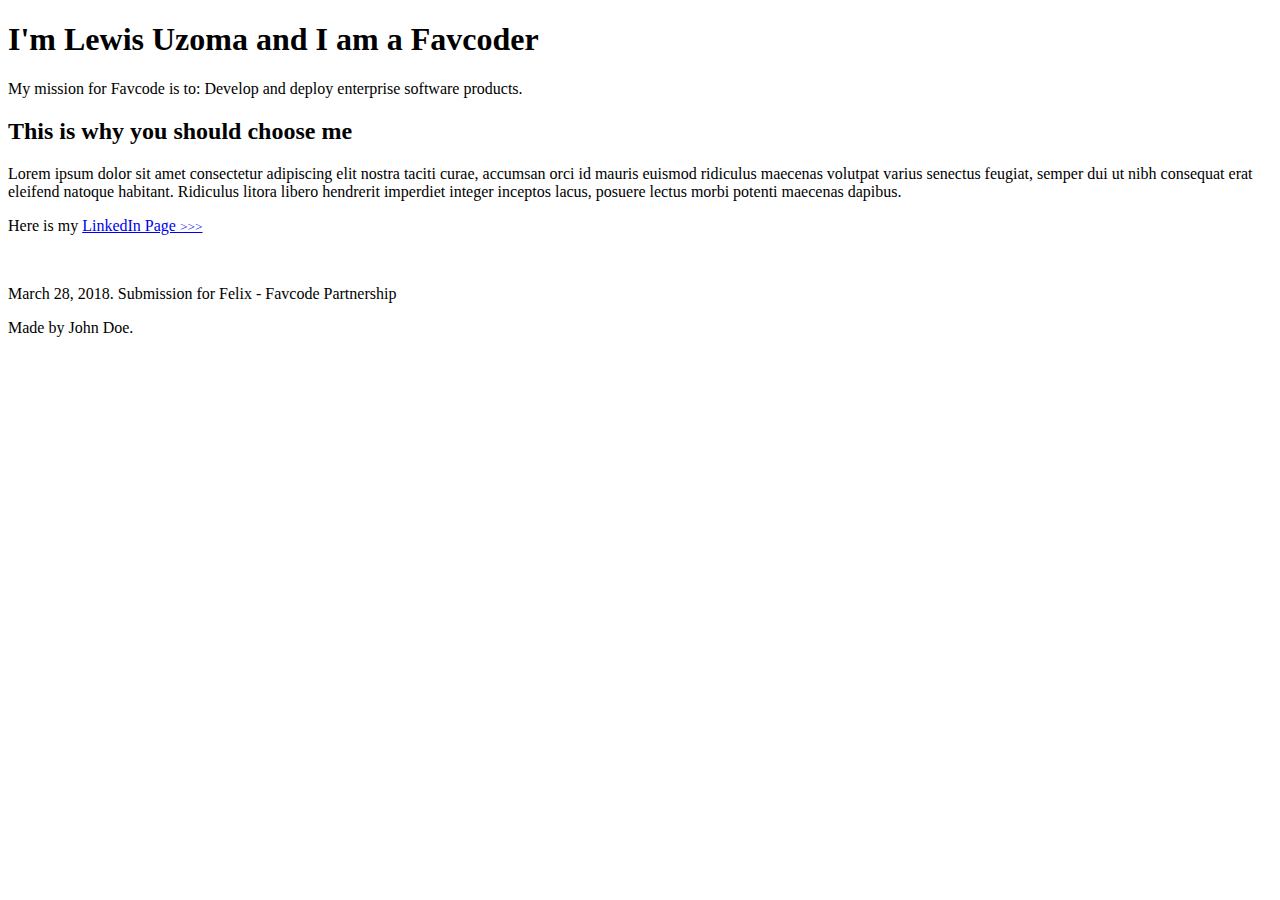
==== Felix - FavCode Test.html @ a2e5ae7e "Changed the name and adding modifications to the link" ====
<!DOCTYPE html>
<!-- saved from url=(0027)http://apply.felixihub.com/ -->
<html lang="en"><head><meta http-equiv="Content-Type" content="text/html; charset=UTF-8">

	
  <meta name="viewport" content="width=device-width, initial-scale=1, shrink-to-fit=no">
	<title>Felix - FavCode Test</title>

	<meta name="description" content="African development through partnership">


	<!-- Open Graph data -->
	<meta property="og:title" content="Submission for Felix - Favcode ">
	<meta property="og:type" content="article">
	<meta property="og:image" content="Felix%20-%20Favcoder_files/art.png">
	<meta property="og:description" content="African development through partnership">

	<link href="./Felix - FavCode Test_files/css.css" rel="stylesheet">
	<link rel="stylesheet" href="./Felix - FavCode Test_files/stylesheet.css">
	<link rel="stylesheet" href="./Felix - FavCode Test_files/style.css">
</head>
<body cz-shortcut-listen="true">
	<div class="container">
		<header>
			<!-- Create a header -->
		</header>

		<section class="main">
			<div class="get-started">
                <h1>I'm Lewis Uzoma <span class="for">and I am a </span> Favcoder</h1>
				
				<p>My mission for Favcode is to:  Develop and deploy enterprise software products.</p>
                
                <h2>This is why you should choose me</h2>
                <p>Lorem ipsum dolor sit amet consectetur adipiscing elit nostra taciti curae, accumsan orci id mauris euismod ridiculus maecenas volutpat varius senectus feugiat, semper dui ut nibh consequat erat eleifend natoque habitant. Ridiculus litora libero hendrerit imperdiet integer inceptos lacus, posuere lectus morbi potenti maecenas dapibus.</p>

				

				<p class="meta">Here is my <a href="http://apply.felixihub.com/#" target="_blank">LinkedIn Page <small>>>></small></a></p>
			</div>

			<div class="artwork">
				<img src="./Felix - FavCode Test_files/art.png" alt="">
			</div>
		</section>
		<footer>
			<p>March 28, 2018. Submission for Felix - Favcode Partnership</p>
			<p>Made by John Doe.</p>
		</footer>
	</div>


</body></html>
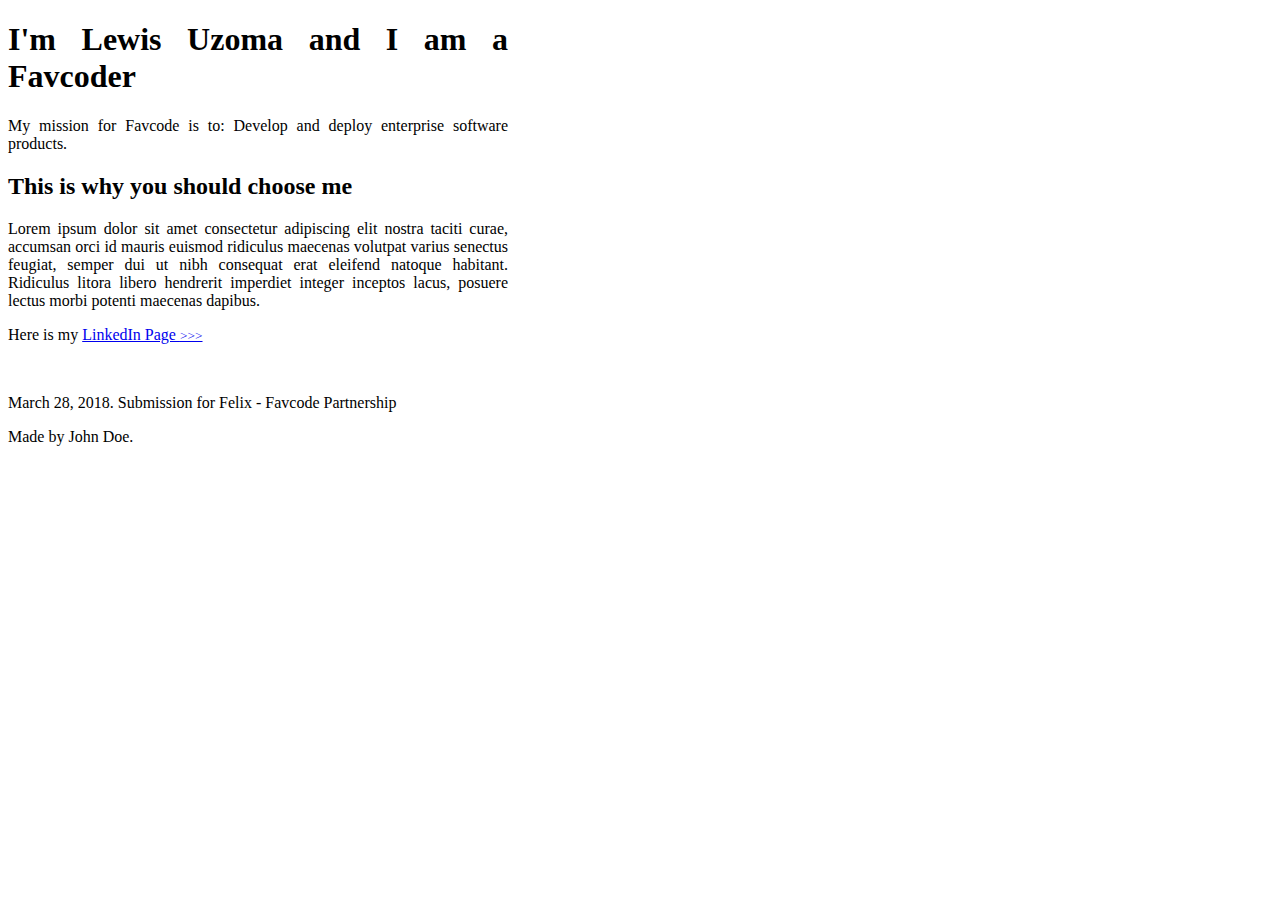
==== commit a57c570c: "Added width to the container class & justifying the text" ====
--- a/Felix - FavCode Test.html
+++ b/Felix - FavCode Test.html
@@ -24,8 +24,7 @@
 		<header>
 			<!-- Create a header -->
 		</header>
-
-		<section class="main">
+		<section class="main" style="width:500px; text-align:justify;">
 			<div class="get-started">
                 <h1>I'm Lewis Uzoma <span class="for">and I am a </span> Favcoder</h1>
 				
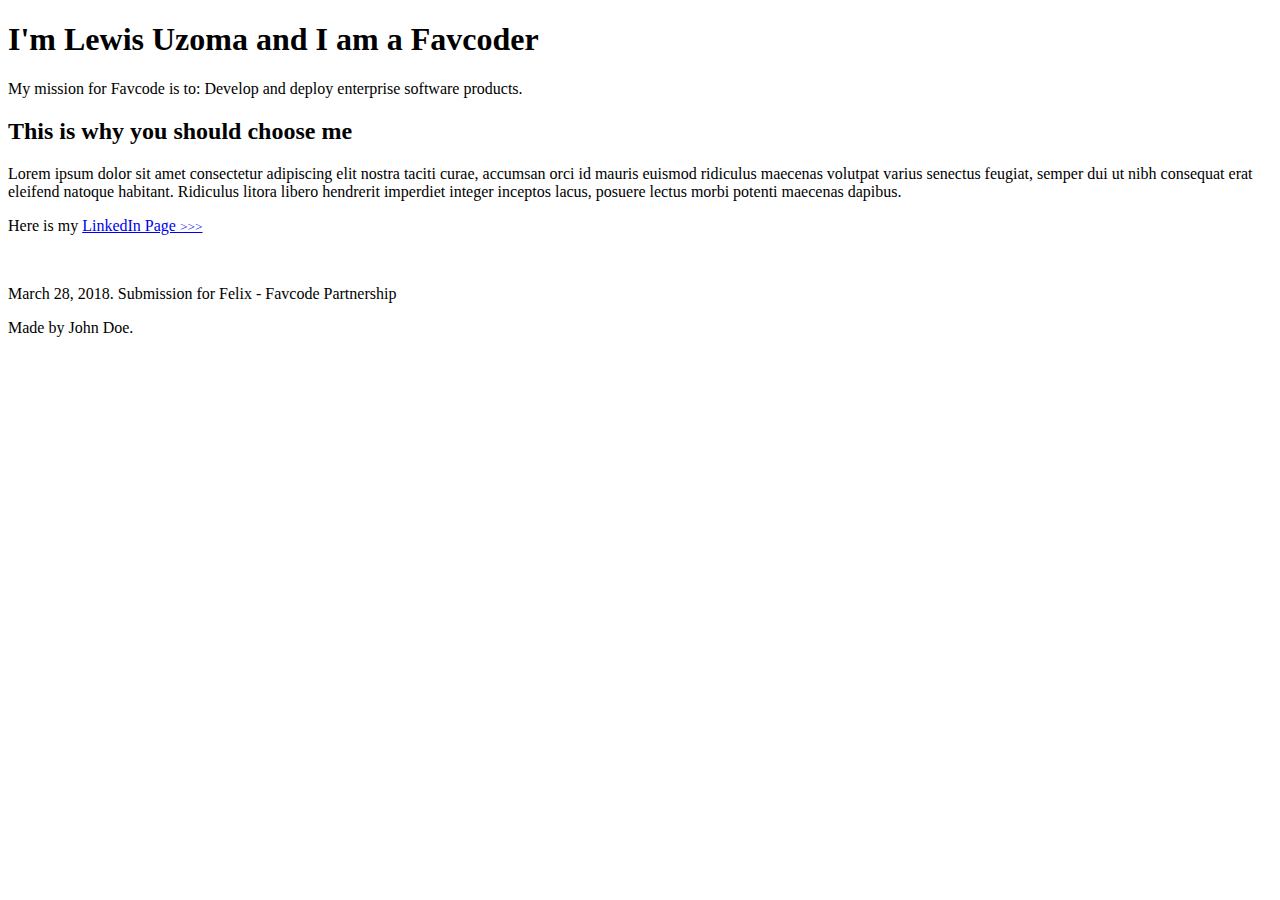
==== commit 92e630ff: "More responsive" ====
--- a/Felix - FavCode Test.html
+++ b/Felix - FavCode Test.html
@@ -24,7 +24,7 @@
 		<header>
 			<!-- Create a header -->
 		</header>
-		<section class="main" style="width:500px; text-align:justify;">
+		<section class="main">
 			<div class="get-started">
                 <h1>I'm Lewis Uzoma <span class="for">and I am a </span> Favcoder</h1>
 				
